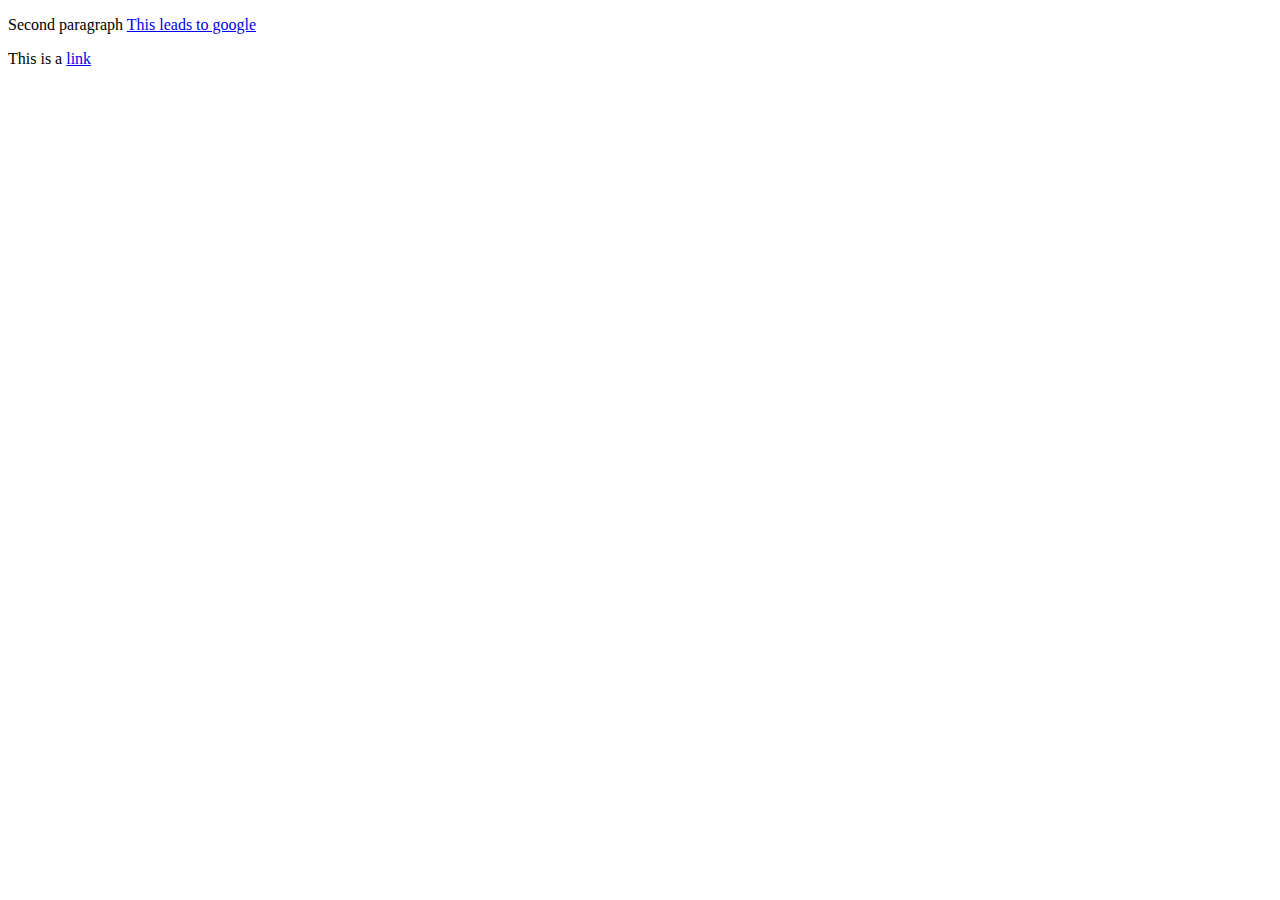
==== index.html @ 2ecfb89e "moving elements arount" ====
<!DOCTYPE html>
<html lang="en">
  <head>
    <meta charset="UTF-8" />
    <meta http-equiv="X-UA-Compatible" content="IE=edge" />
    <meta name="viewport" content="width=device-width, initial-scale=1.0" />
    <title>Advanced JavaScript</title>
    <script src="app.js" defer></script>
  </head>
  <body>
    <h1 id="headline-element">Hi there!</h1>
    <p class="first-paragraph">
      This is a
      <a id="external-link" href="#">link</a>
    </p>
    <p class="second-paragraph">
        Second paragraph
    </p>
  </body>
</html>
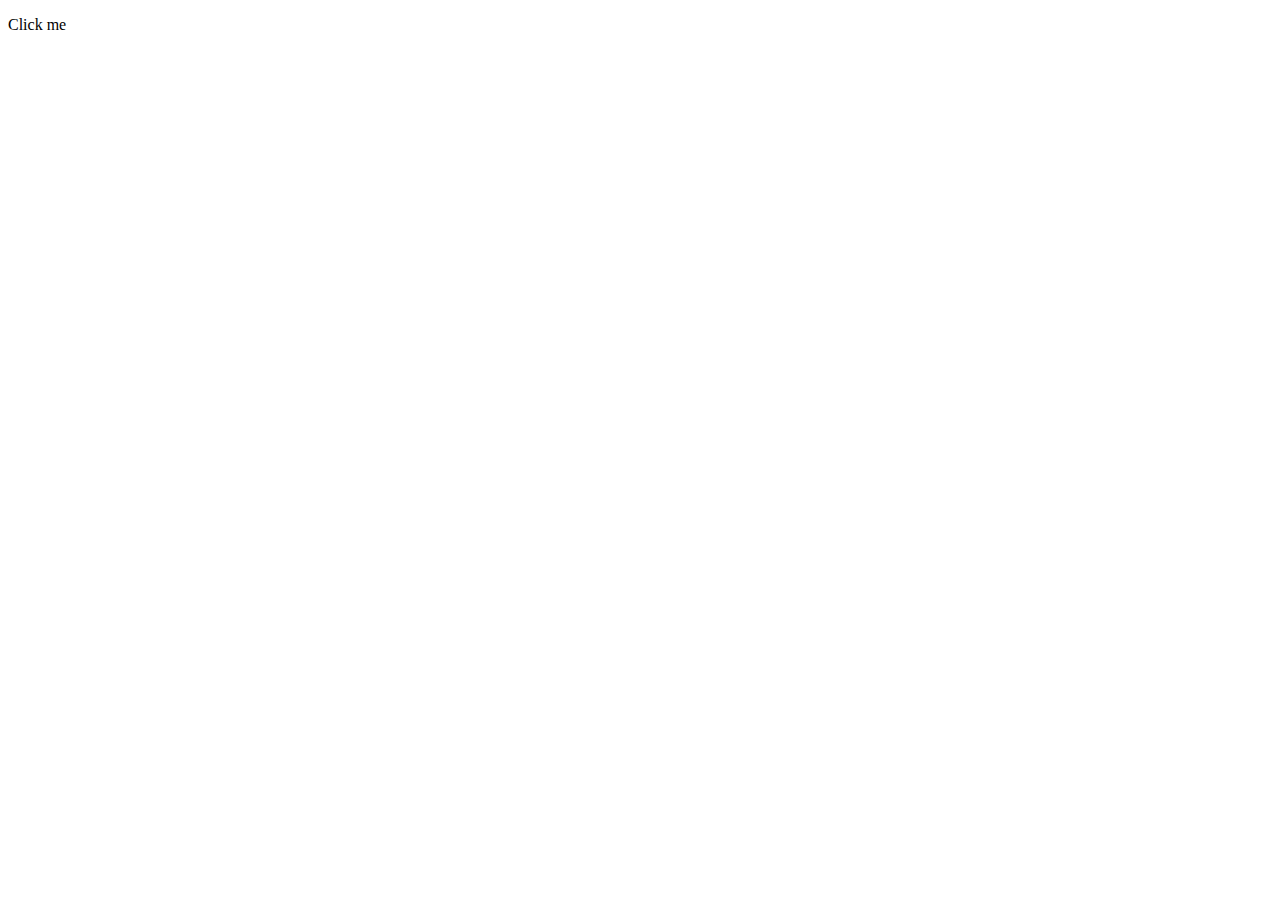
==== commit 16ea2006: "first event listener" ====
--- a/index.html
+++ b/index.html
@@ -8,13 +8,6 @@
     <script src="app.js" defer></script>
   </head>
   <body>
-    <h1 id="headline-element">Hi there!</h1>
-    <p class="first-paragraph">
-      This is a
-      <a id="external-link" href="#">link</a>
-    </p>
-    <p class="second-paragraph">
-        Second paragraph
-    </p>
+    <p>Click me</p>
   </body>
 </html>
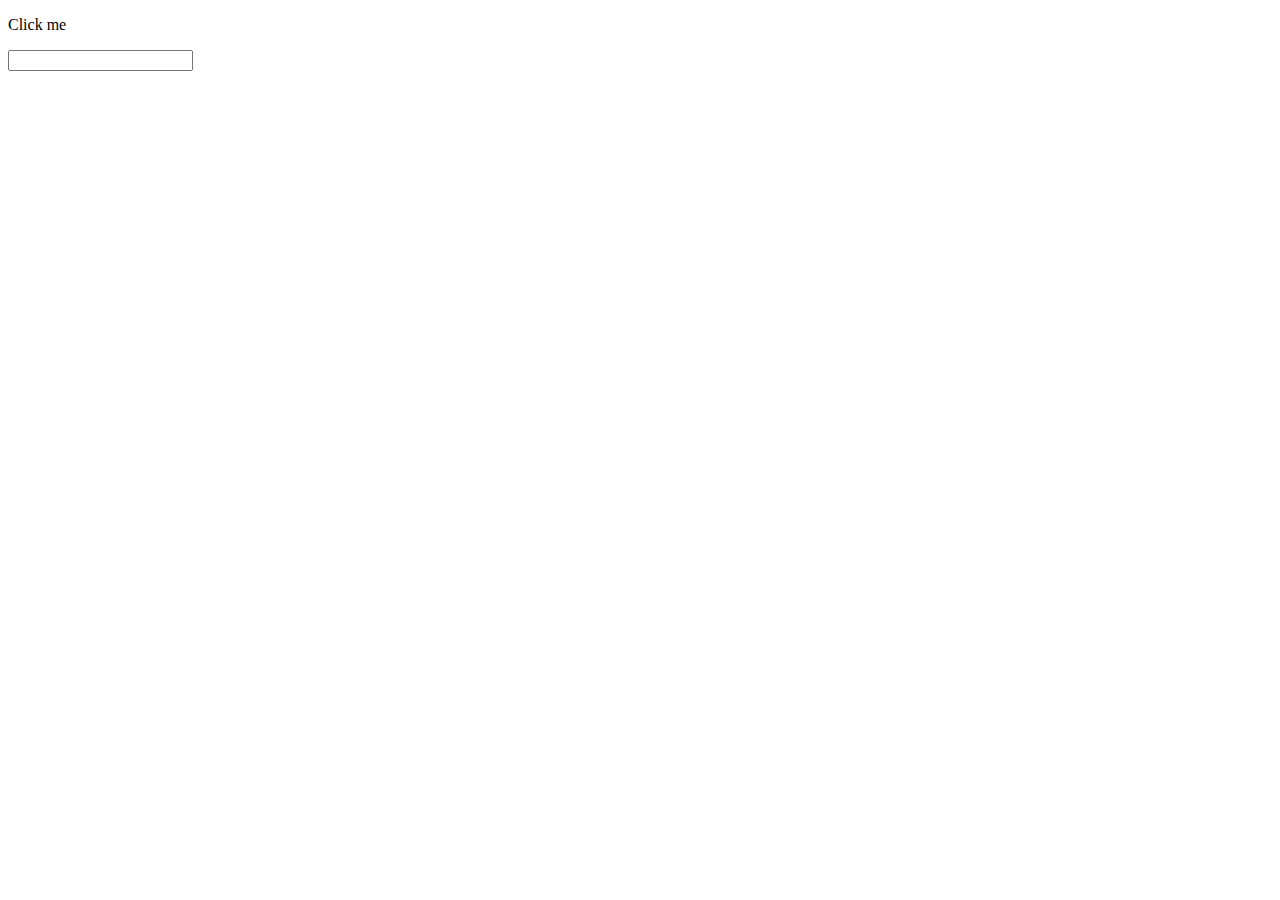
==== commit 372a66f4: "input" ====
--- a/index.html
+++ b/index.html
@@ -9,5 +9,6 @@
   </head>
   <body>
     <p>Click me</p>
+    <input type="text">
   </body>
 </html>
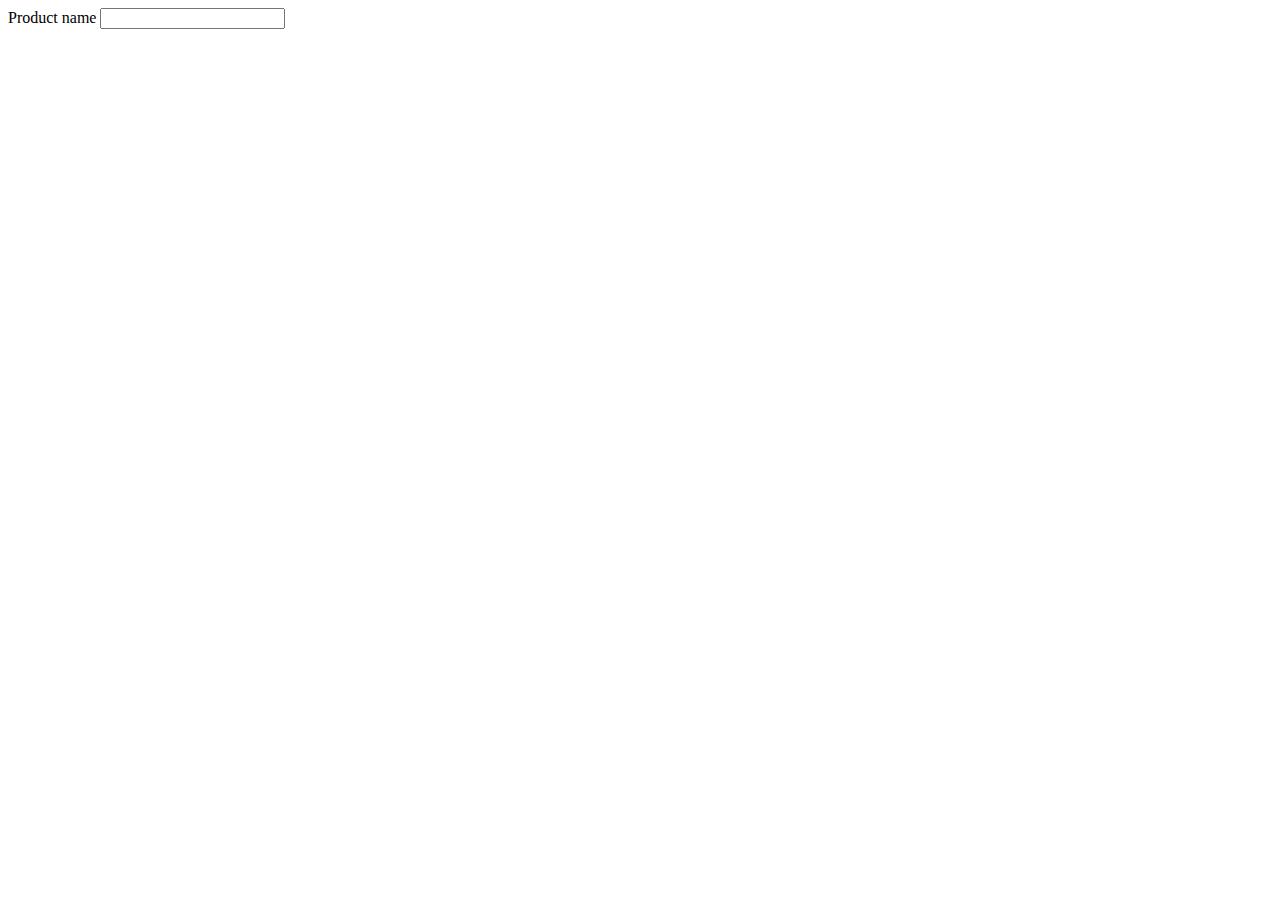
==== commit 9fe39eba: "new exersise" ====
--- a/index.html
+++ b/index.html
@@ -5,10 +5,14 @@
     <meta http-equiv="X-UA-Compatible" content="IE=edge" />
     <meta name="viewport" content="width=device-width, initial-scale=1.0" />
     <title>Advanced JavaScript</title>
-    <script src="app.js" defer></script>
+    <script src="demo.js" defer></script>
   </head>
   <body>
-    <p>Click me</p>
-    <input type="text">
+    <form>
+      <div class="control">
+        <label for="product-name">Product name</label>
+        <input type="text" id="product-name" name="product-name" maxlength="60">
+      </div>
+    </form>
   </body>
 </html>
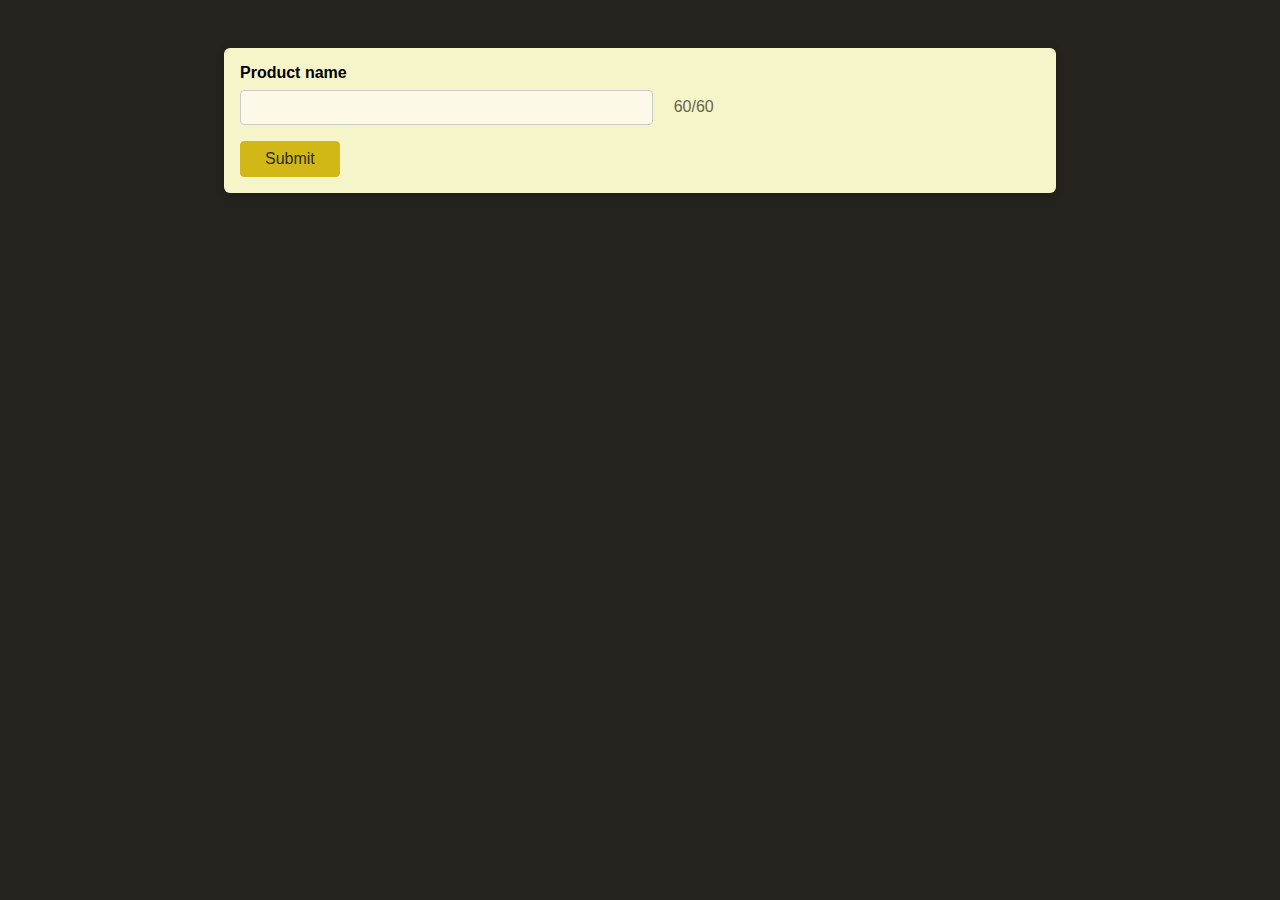
==== commit 00eea869: "added html ans css" ====
--- a/index.html
+++ b/index.html
@@ -6,13 +6,18 @@
     <meta name="viewport" content="width=device-width, initial-scale=1.0" />
     <title>Advanced JavaScript</title>
     <script src="demo.js" defer></script>
+    <link rel="stylesheet" href="/styles.css">
   </head>
   <body>
     <form>
       <div class="control">
         <label for="product-name">Product name</label>
         <input type="text" id="product-name" name="product-name" maxlength="60">
+      <span id="charcount">
+        <span id="remaining-chars">60</span>/60
+      </span>
       </div>
+      <button>Submit</button>
     </form>
   </body>
 </html>
--- a/styles.css
+++ b/styles.css
@@ -0,0 +1,68 @@
+body {
+    font-family: sans-serif;
+    background-color: rgb(36, 35, 30);
+  }
+  
+  form {
+    margin: 3rem auto;
+    width: 90%;
+    max-width: 50rem;
+    box-shadow: 0 2px 8px rgba(0, 0, 0, 0.2);
+    border-radius: 6px;
+    padding: 1rem;
+    background-color: rgb(246, 245, 201);
+  }
+  
+  .control {
+    margin-bottom: 1rem;
+  }
+  
+  label {
+    display: block;
+    font-weight: bold;
+    margin-bottom: 0.5rem;
+  }
+  
+  input {
+    font: inherit;
+    font-size: 1.15rem;
+    padding: 0.35rem;
+    border: 1px solid rgb(204, 204, 204);
+    background-color: rgb(252, 249, 233);
+    color: rgb(53, 51, 39);
+    width: 25rem;
+    border-radius: 4px;
+    margin-right: 1rem;
+    vertical-align: middle;
+  }
+  
+  input:focus {
+    background-color: rgb(253, 245, 196);
+  }
+  
+  button {
+    font: inherit;
+    background-color: rgb(209, 184, 23);
+    border: 1px solid rgb(209, 184, 23);
+    color: rgb(44, 43, 36);
+    border-radius: 4px;
+    padding: 0.5rem 1.5rem;
+    cursor: pointer;
+  }
+  
+  button:hover {
+    background-color: rgb(209, 197, 23);
+    border-color:rgb(209, 197, 23);
+  }
+  
+  #charcount {
+    color: rgb(105, 101, 75);
+  }
+  
+  input.warning {
+    background-color: rgb(248, 191, 145);
+  }
+  
+  #remaining-chars.warning {
+    color:rgb(211, 109, 26);
+  }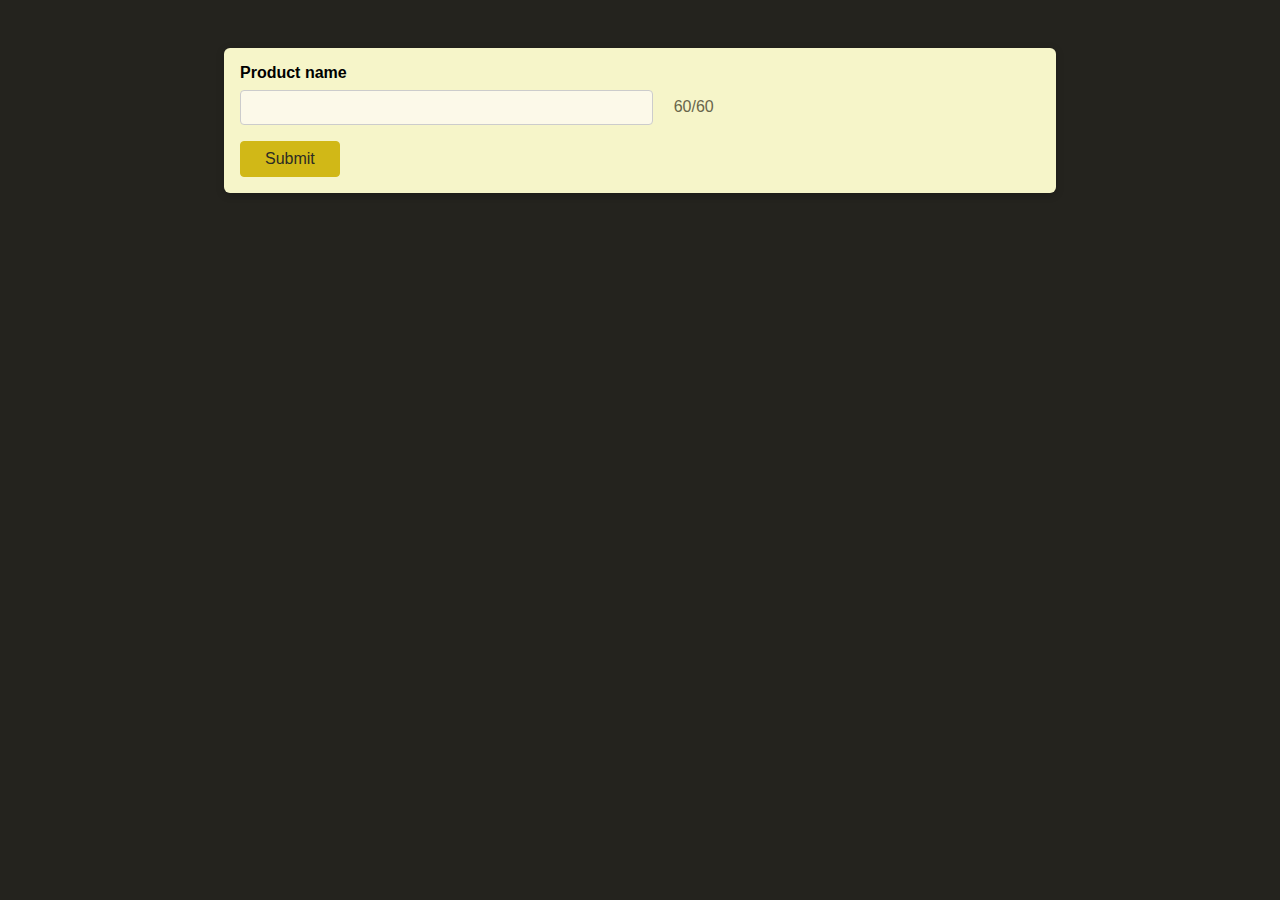
==== commit 3d6ce0bc: "new excersise" ====
--- a/index.html
+++ b/index.html
@@ -5,17 +5,20 @@
     <meta http-equiv="X-UA-Compatible" content="IE=edge" />
     <meta name="viewport" content="width=device-width, initial-scale=1.0" />
     <title>Advanced JavaScript</title>
+    <link rel="stylesheet" href="/styles.css" />
     <script src="demo.js" defer></script>
-    <link rel="stylesheet" href="/styles.css">
   </head>
   <body>
     <form>
       <div class="control">
         <label for="product-name">Product name</label>
-        <input type="text" id="product-name" name="product-name" maxlength="60">
-      <span id="charcount">
-        <span id="remaining-chars">60</span>/60
-      </span>
+        <input
+          type="text"
+          id="product-name"
+          name="product-name"
+          maxlength="60"
+        />
+        <span id="charcount"> <span id="remaining-chars">60</span>/60 </span>
       </div>
       <button>Submit</button>
     </form>
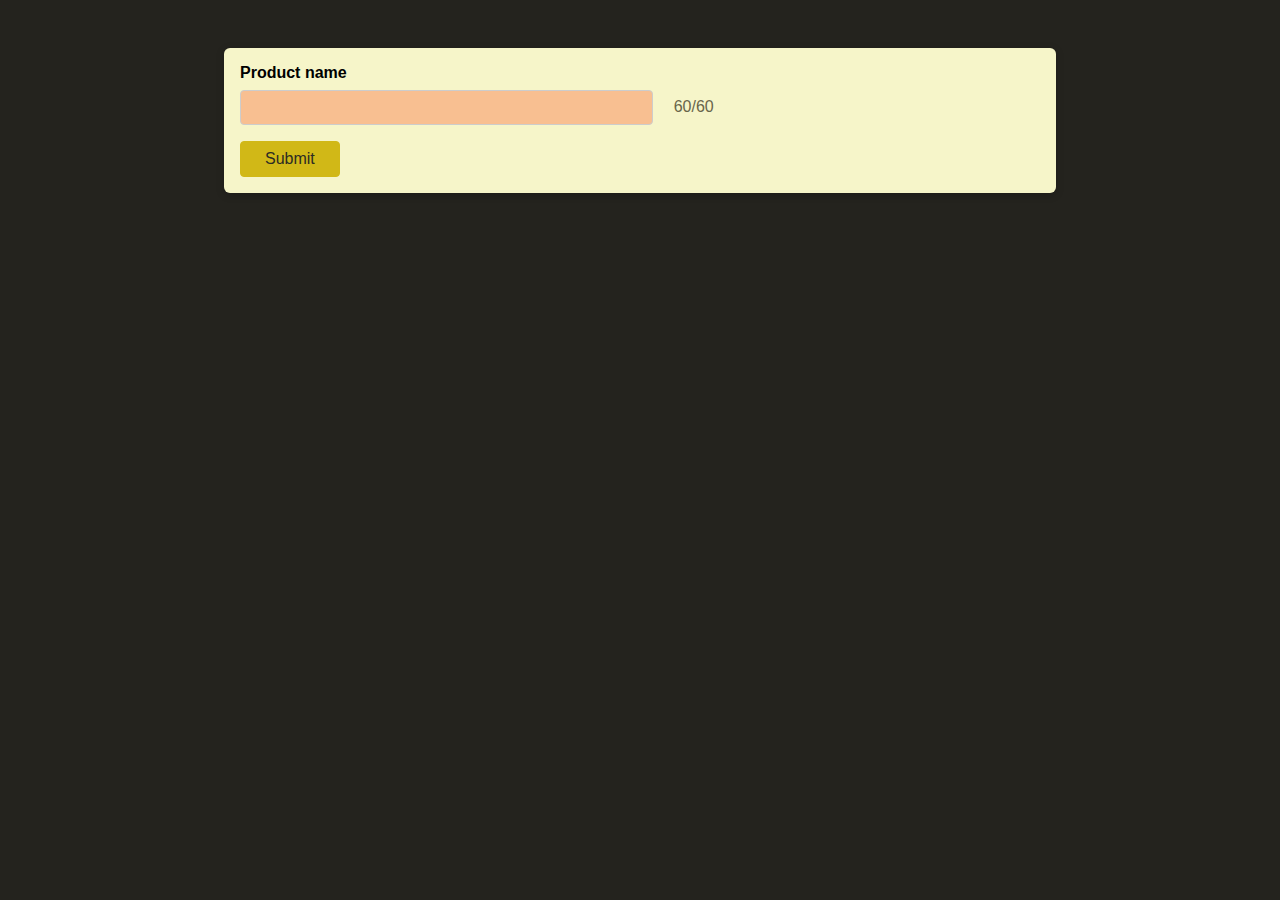
==== commit 03090337: "added if, else" ====
--- a/index.html
+++ b/index.html
@@ -6,7 +6,7 @@
     <meta name="viewport" content="width=device-width, initial-scale=1.0" />
     <title>Advanced JavaScript</title>
     <link rel="stylesheet" href="/styles.css" />
-    <script src="demo.js" defer></script>
+    <script src="/demo.js" defer></script>
   </head>
   <body>
     <form>
@@ -17,8 +17,11 @@
           id="product-name"
           name="product-name"
           maxlength="60"
+          class="warning"
         />
-        <span id="charcount"> <span id="remaining-chars">60</span>/60 </span>
+        <span id="charcount">
+          <span id="remaining-chars">60</span>/60
+        </span>
       </div>
       <button>Submit</button>
     </form>
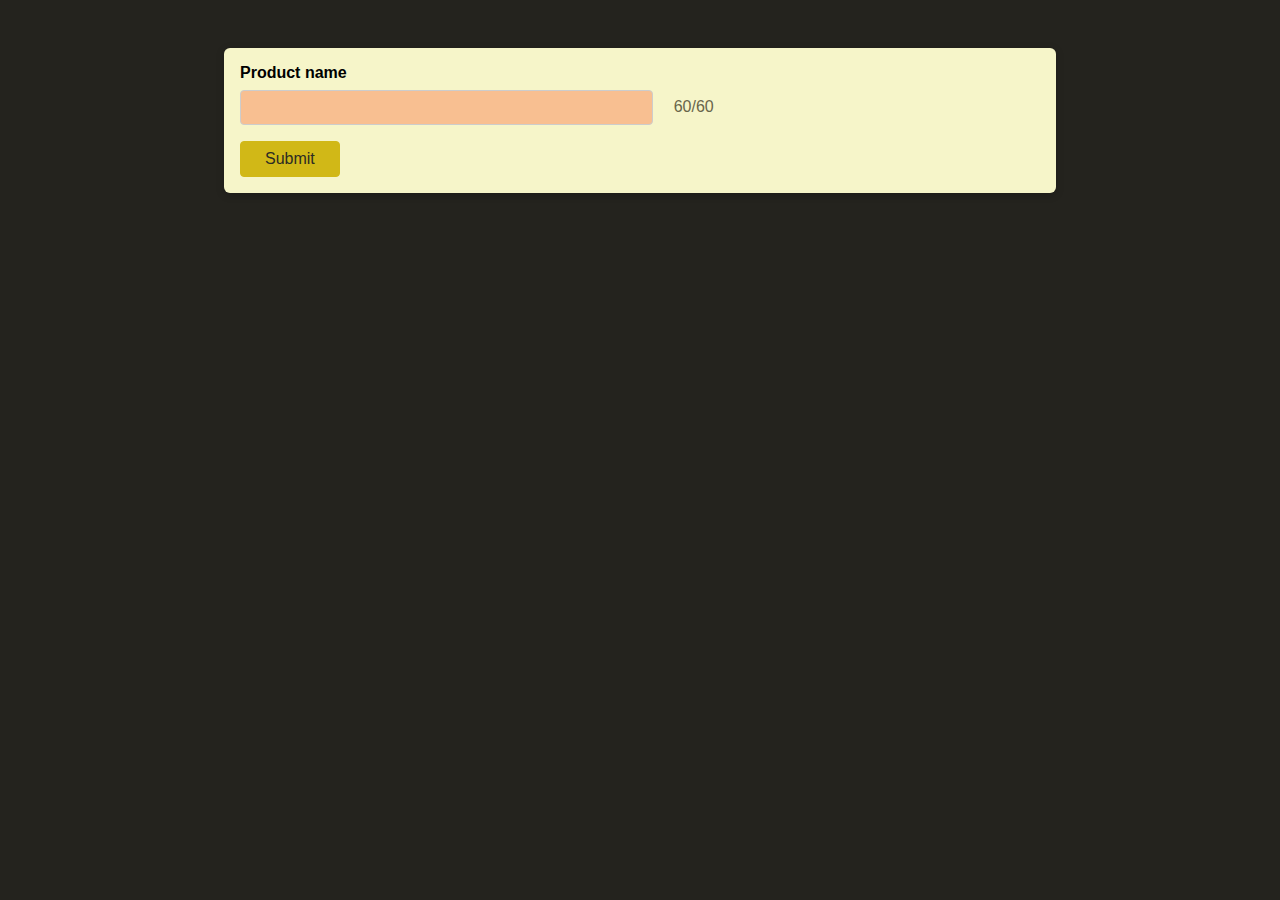
==== commit 873a17dd: "added loops.js" ====
--- a/index.html
+++ b/index.html
@@ -6,7 +6,7 @@
     <meta name="viewport" content="width=device-width, initial-scale=1.0" />
     <title>Advanced JavaScript</title>
     <link rel="stylesheet" href="/styles.css" />
-    <script src="/demo.js" defer></script>
+    <script src="/loops.js" defer></script>
   </head>
   <body>
     <form>
--- a/styles.css
+++ b/styles.css
@@ -65,4 +65,12 @@
   
   #remaining-chars.warning {
     color:rgb(211, 109, 26);
+  }
+
+  input.error {
+    background-color: rgb(244, 156, 156);
+  }
+  
+  #remaining-chars.error {
+    color:rgb(231, 21, 21);
   }